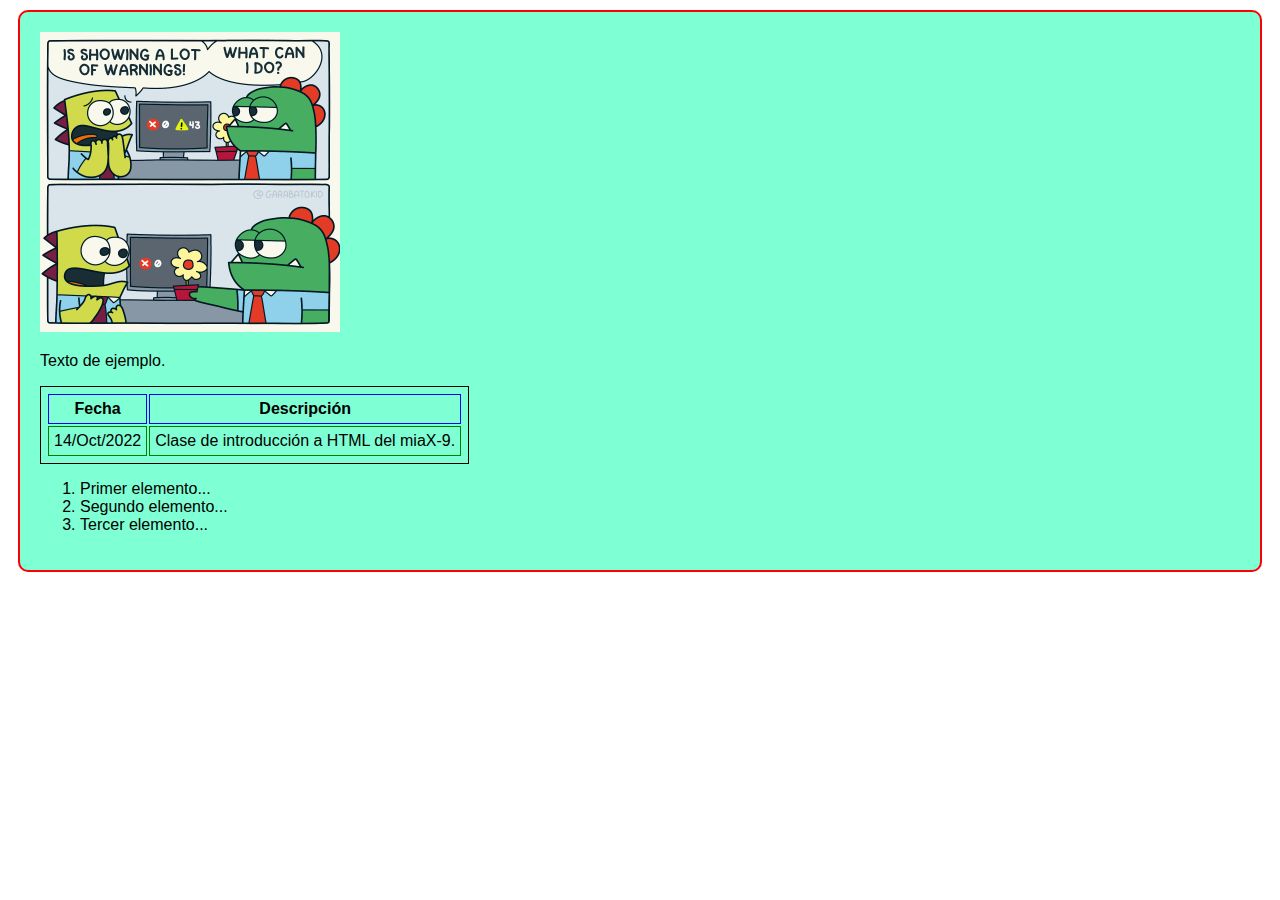
==== index.html @ 60220d6d "Commit inicial website de ejemplo." ====
<!DOCTYPE html>
<html>
    <head>
        <title>MIAX-9</title>
        <link rel="stylesheet" type="text/css" href="./estilos.css" />
    </head>
    <body>
        <div class="ejemplo">
            <img src="./warnings.jpg" alt="A lot of warnings!" />
            <p>Texto de ejemplo.</p>
            <table>
                <tr>
                    <th>Fecha</th>
                    <th>Descripción</th>
                </tr>
                <tr>
                    <td>14/Oct/2022</td>
                    <td>Clase de introducción a HTML del miaX-9.</td>
                </tr>
            </table>
            <ol>
                <li>Primer elemento...</li>
                <li>Segundo elemento...</li>
                <li>Tercer elemento...</li>
            </ol>
        </div>
    </body>
</html>
---- estilos.css ----
div.ejemplo {
    border-radius: 10px;
    border: 2px solid red;
    background-color: aquamarine;
    font-family: Arial, Helvetica, sans-serif;
    font-size: 12pt;
    margin: 10px;
    padding: 20px;
}

div.ejemplo img {
    width: 300px;
}

div.ejemplo table {
    border: 1px solid black;
    padding: 5px;
}

div.ejemplo table th {
    border: 1px solid blue;
    padding: 5px;
}

div.ejemplo table td {
    border: 1px solid green;
    padding: 5px;
}
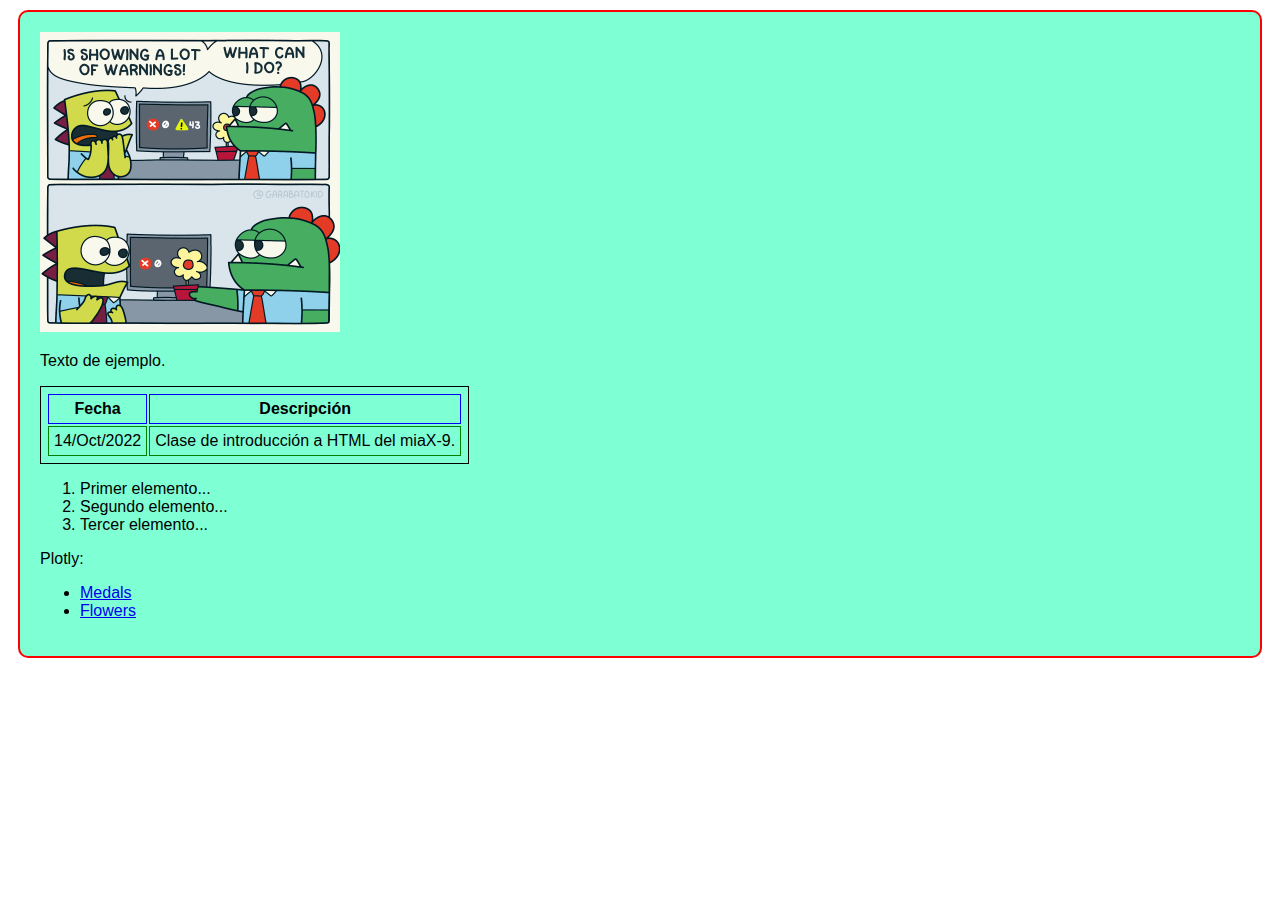
==== commit 2f3efbf3: "Plotly express" ====
--- a/index.html
+++ b/index.html
@@ -23,6 +23,12 @@
                 <li>Segundo elemento...</li>
                 <li>Tercer elemento...</li>
             </ol>
+            <div>
+                Plotly: <ul>
+                    <li><a href="./plotly_express/medals.html">Medals</a></li>
+                    <li><a href="./plotly_express/test_plot.html">Flowers</a></li>
+                </ul>
+            </div>
         </div>
     </body>
 </html>